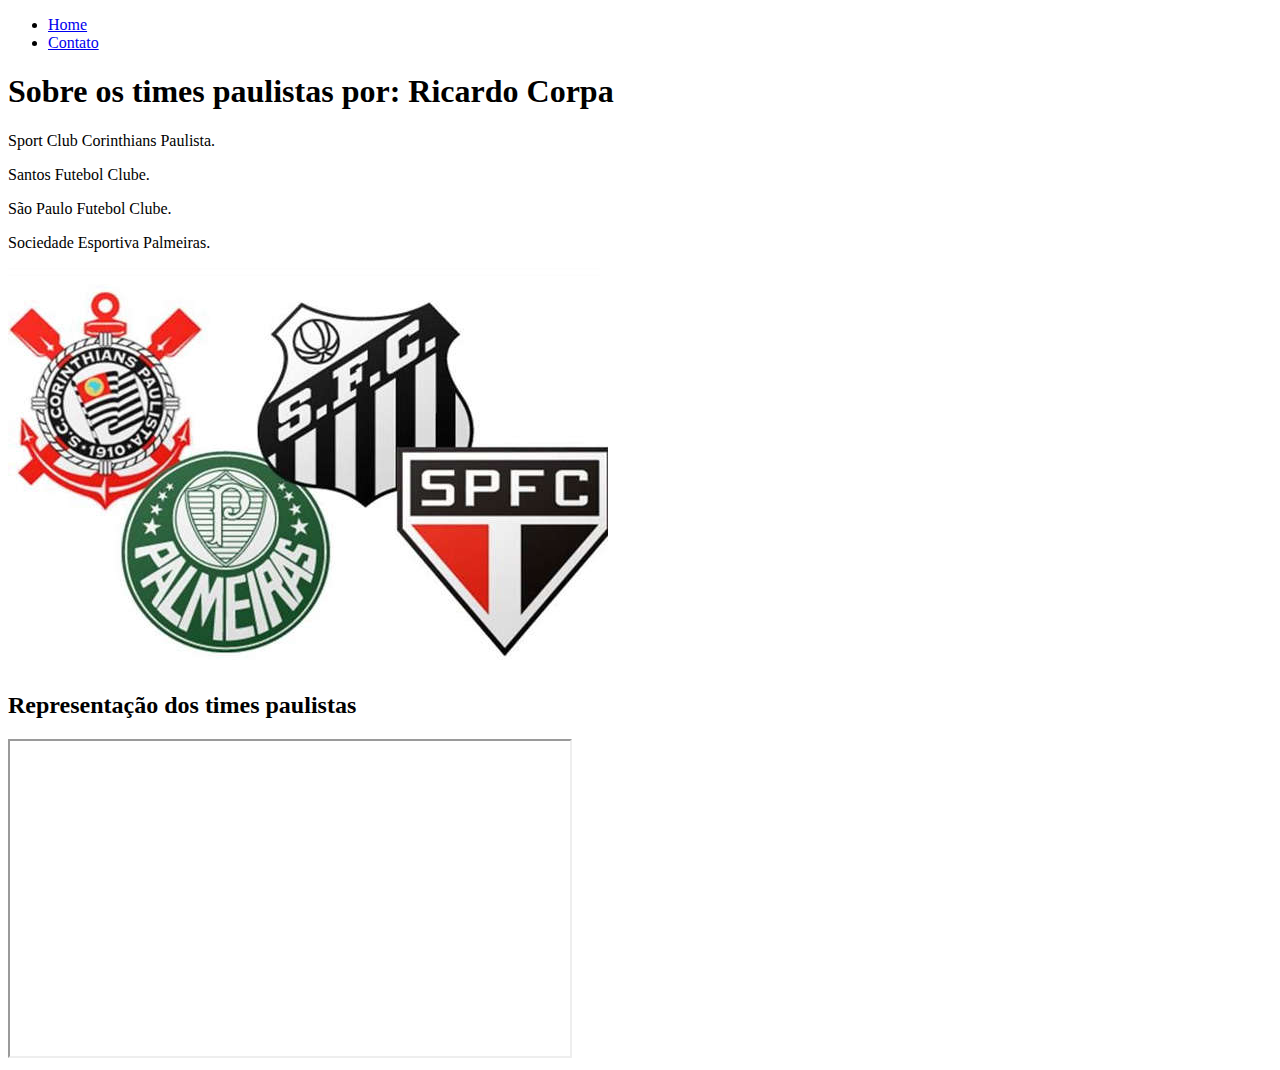
==== index.html @ b78d979f "fundamentos-web2.0" ====
<!DOCTYPE html>
<html lang="pt-br">
<head>
    <meta charset="UTF-8">
    <meta http-equiv="X-UA-Compatible" content="IE=edge">
    <meta name="viewport" content="width=device-width, initial-scale=1.0">
    <title>Times paulistas e perfil do criador</title>
</head>
<body>
    <ul>
        <li><a href="file:///C:/Users/Ricardo%20Corpa/Desktop/fundamentos-web/index.html">Home</a></li>
        <li><a href="contato.html">Contato</a></li>

</ul>
    <h1>Sobre os times paulistas por: Ricardo Corpa</h1>
  
    <p>Sport Club Corinthians Paulista.</p>
    <p>Santos Futebol Clube.</p>
    <p>São Paulo Futebol Clube.</p>
    <p>Sociedade Esportiva Palmeiras.</p>
    <img src="assets/img/Quatro-Paulistas-reprodução.jpg" alt="Foto dos clubes">
    
    <h2>Representação dos times paulistas</h2>
    
    <iframe 
    width="560" 
    height="315" 
    src="https://www.youtube.com/embed/Ay2C9XzJJkE" 
    title="YouTube video player" 
    frameborder="3" 
    allow="accelerometer; autoplay; clipboard-write; encrypted-media; gyroscope; picture-in-picture" 
    allowfullscreen
    ></iframe>

</body>
</html>
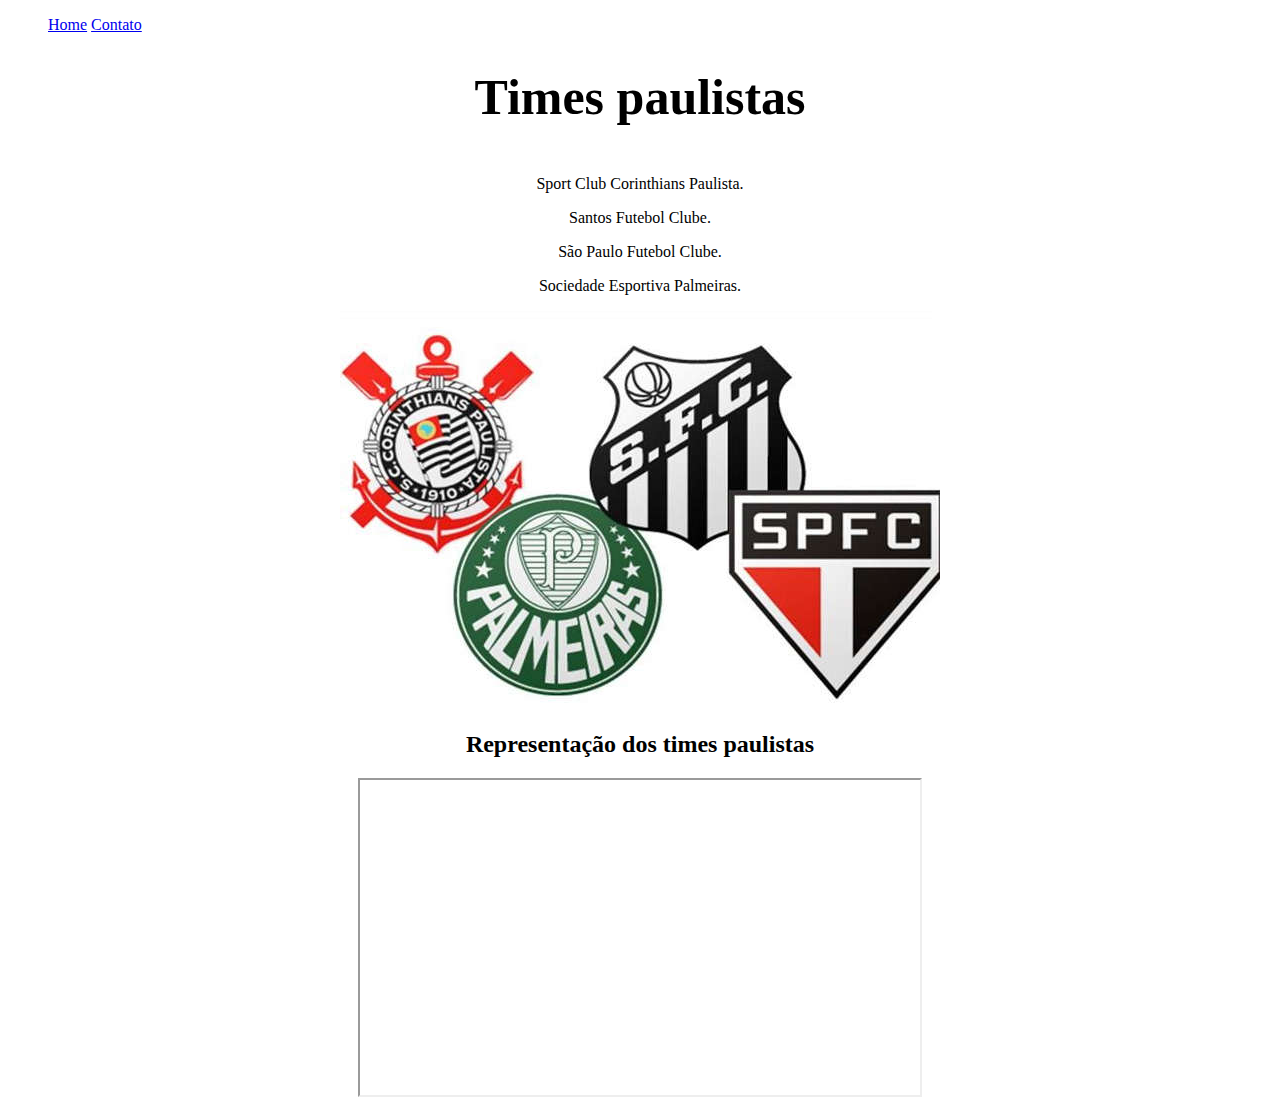
==== commit 976d1b62: "DOM JS" ====
--- a/index.html
+++ b/index.html
@@ -5,32 +5,49 @@
     <meta http-equiv="X-UA-Compatible" content="IE=edge">
     <meta name="viewport" content="width=device-width, initial-scale=1.0">
     <title>Times paulistas e perfil do criador</title>
+    <link rel="stylesheet" href="assets/css/style.css">
 </head>
 <body>
-    <ul>
-        <li><a href="file:///C:/Users/Ricardo%20Corpa/Desktop/fundamentos-web/index.html">Home</a></li>
+
+<ul class="menu">
+
+        <li><a href="index.html">Home</a></li>
         <li><a href="contato.html">Contato</a></li>
 
 </ul>
-    <h1>Sobre os times paulistas por: Ricardo Corpa</h1>
-  
-    <p>Sport Club Corinthians Paulista.</p>
-    <p>Santos Futebol Clube.</p>
-    <p>São Paulo Futebol Clube.</p>
-    <p>Sociedade Esportiva Palmeiras.</p>
-    <img src="assets/img/Quatro-Paulistas-reprodução.jpg" alt="Foto dos clubes">
-    
+
+<h1 class ="center" style="font-size: 50px;">Times paulistas</h1>
+
+<div class="container"></div>
+
+<div>
+    <p class="center">Sport Club Corinthians Paulista.</p>
+    <p class="center">Santos Futebol Clube.</p>
+    <p class="center">São Paulo Futebol Clube.</p>
+    <p class="center">Sociedade Esportiva Palmeiras.</p>
+</div>
+
+<div class="imagem">
+<img src="assets/img/Quatro-Paulistas-reprodução.jpg"
+alt="Foto dos clubes"></div>
+
+
+
+
+<div class="video">
     <h2>Representação dos times paulistas</h2>
-    
-    <iframe 
-    width="560" 
-    height="315" 
-    src="https://www.youtube.com/embed/Ay2C9XzJJkE" 
-    title="YouTube video player" 
-    frameborder="3" 
-    allow="accelerometer; autoplay; clipboard-write; encrypted-media; gyroscope; picture-in-picture" 
-    allowfullscreen
-    ></iframe>
+        <iframe
+        width="560"
+        height="315"
+        src="https://www.youtube.com/embed/Ay2C9XzJJkE"
+        title="YouTube video player"
+        frameborder="3"
+        allow="accelerometer; autoplay; clipboard-write; encrypted-media; gyroscope; picture-in-picture"
+        allowfullscreen
+        ></iframe>
+</div>
+
+
 
 </body>
 </html>--- a/assets/css/style.css
+++ b/assets/css/style.css
@@ -0,0 +1,32 @@
+/*Estilo da página index.html*/
+.center {
+    text-align: center;
+}
+
+.container {
+display: flex;
+flex-flow: row wrap;
+justify-content: center;
+align-items: center;
+
+}
+
+.imagem {
+display: flex;
+justify-content: center;
+align-items: center;
+}
+
+.video {
+    display: flex;
+    justify-content: center;
+    align-items: center;
+    flex-direction: column;
+    
+}
+
+.menu li {
+    display: inline;
+}
+
+/*Estilo da página contato.html*/
